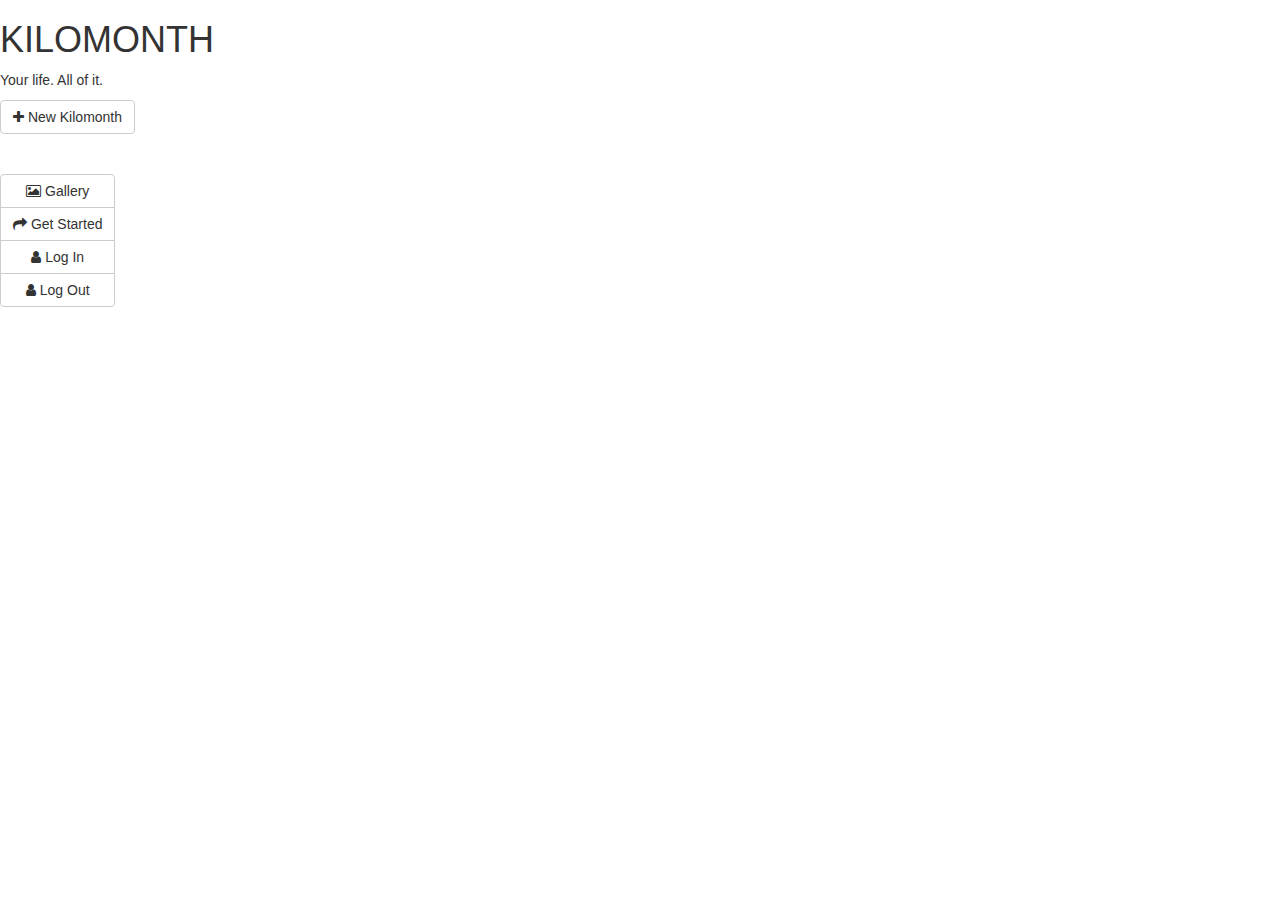
==== index.html @ 34ac5516 "first" ====
<!DOCTYPE html>
<html>
<head>
    <meta charset="utf-8">
    <meta http-equiv="X-UA-Compatible" content="IE=edge,chrome=1">
    <meta name="viewport" content="width=device-width,initial-scale=1,maximum-scale=1, user-scalable=no">
    <!-- CDN items -->
    <!-- style -->    
    <link rel="stylesheet" href="https://maxcdn.bootstrapcdn.com/bootstrap/3.2.0/css/bootstrap.min.css">
    <link href="//maxcdn.bootstrapcdn.com/font-awesome/4.2.0/css/font-awesome.min.css" rel="stylesheet">
    <link href='http://fonts.googleapis.com/css?family=Libre+Baskerville' rel='stylesheet' type='text/css'>
    <!-- js -->
    <script src="https://ajax.googleapis.com/ajax/libs/jquery/1.11.1/jquery.min.js"></script>
    <script src='https://cdn.firebase.com/js/client/2.0.6/firebase.js'></script>
    <script src="https://maxcdn.bootstrapcdn.com/bootstrap/3.2.0/js/bootstrap.min.js"></script>
    <!-- Local items -->
    <!-- style -->
    <link rel="stylesheet" href="css/app.css">
    <!-- libraries -->
    <script src="js/utils/date.js" type="text/javascript"></script>
    <script src="js/utils/dateUtils.js" type="text/javascript"></script>
    <!-- app -->
    <script src="js/framework/Framework.js"></script>
    <script src="js/storage/AuthenticateFirebase.js"></script>
    <script src="js/storage/StorageFirebase.js"></script>
    <script src="js/storage/StorageImgur.js"></script>
    <script src="js/models/User.js"></script>
    <script src="js/views/ViewUser.js"></script>
    <script src="js/index.js"></script>
    
    <title>Kilomonth - see your whole life</title>
</head>
<body>
    <div id="splash">
        <h1>KILOMONTH</h1>
        <div id="userInfo">Your life.  All of it.</div>
    </div>
    <p></p>

    

     <div class="btn-group-vertical" id="storedMaps">
        <a id="newKilomonth" href="/kilomonth.html?mapid=_new" type="button" class="btn btn-default"><i class="fa fa-plus"></i> New Kilomonth</a>
    </div>

<p></p>
        <div class="btn-group-vertical" id="sharedMaps">
        </div>

<p></p>
        <div class="btn-group-vertical" id="buttons">
            <a href="gallery.html" type="button" class="btn btn-default btn-gallery"><i class="fa fa-image"></i> Gallery</a>
            <a id="btnSignUp" type="button" class="btn btn-default btn-start"><i class="fa fa-share"></i> Get Started</a>
            <a id="btnLogin" class="btn btn-default"><i class="fa fa-user"></i> Log In</a>
            <a id="btnLogout" class="btn btn-default"><i class="fa fa-user"></i> Log Out</a>
        </div>
  

    
        <!-- login modal -->
    <div class="modal fade" id="loginModal" tabindex="-1" role="dialog">
        <div class="modal-dialog">
            <div class="modal-content">
                <div class="modal-header">
                    <button type="button" class="close" data-dismiss="modal"><span aria-hidden="true">&times;</span><span class="sr-only">Close</span></button>
                    <h4 class="modal-title" id="select-month-label">Login</h4>
                </div>
                <div class="modal-body">
                  <div class="form-group">
                    <label for="username">Email</label>
                    <input type="text" class="form-control ignore-enter" id="email" name="email" placeholder="" />
                    <!-- <input type="text" id="dummy" name="dummy" style="visibility: hidden;" /> -->
                  </div>
                  <div class="form-group">
                    <label for="password">Password</label>
                    <input type="password" class="form-control ignore-enter" id="password" name="password" placeholder="" />
                    <!-- <input type="text" id="dummy" name="dummy" style="visibility: hidden;" /> -->
                  </div>
                </div>
          <div class="modal-footer">
            <button id="publish-close" type="button" class="btn btn-default" data-dismiss="modal">Close</button>
            <button id="btn-login" type="button" class="btn btn-primary" data-dismiss="modal">Login</button>
          </div>
 
            </div>
        </div>
    </div>
    
         <!-- signup modal -->
    <div class="modal fade" id="signUpModal" tabindex="-1" role="dialog">
        <div class="modal-dialog">
            <div class="modal-content">
                <div class="modal-header">
                    <button type="button" class="close" data-dismiss="modal"><span aria-hidden="true">&times;</span><span class="sr-only">Close</span></button>
                    <h4 class="modal-title" id="select-month-label">Get Started</h4>
                </div>
                <div class="modal-body">
                  <div class="form-group">
                    <label for="email-su">Your Name</label>
                    <input type="text" class="form-control ignore-enter" id="name-su"  placeholder="" />
                    <!-- <input type="text" id="dummy" name="dummy" style="visibility: hidden;" /> -->
                  </div>
                  <div class="form-group">
                    <label for="email-su">Email</label>
                    <input type="text" class="form-control ignore-enter" id="email-su"  placeholder="" />
                  </div>
                  <div class="form-group">
                    <label for="password-su">Password</label>
                    <input type="password" class="form-control ignore-enter" id="password-su" placeholder="" />
                  </div>
                </div>
          <div class="modal-footer">
            <button id="publish-close" type="button" class="btn btn-default" data-dismiss="modal">Close</button>
            <button id="btn-signup" type="button" class="btn btn-primary" data-dismiss="modal">Sign Up</button>
          </div>
 
            </div>
        </div>
    </div>
    
    <!-- user info model -->
    

</body>
</html>
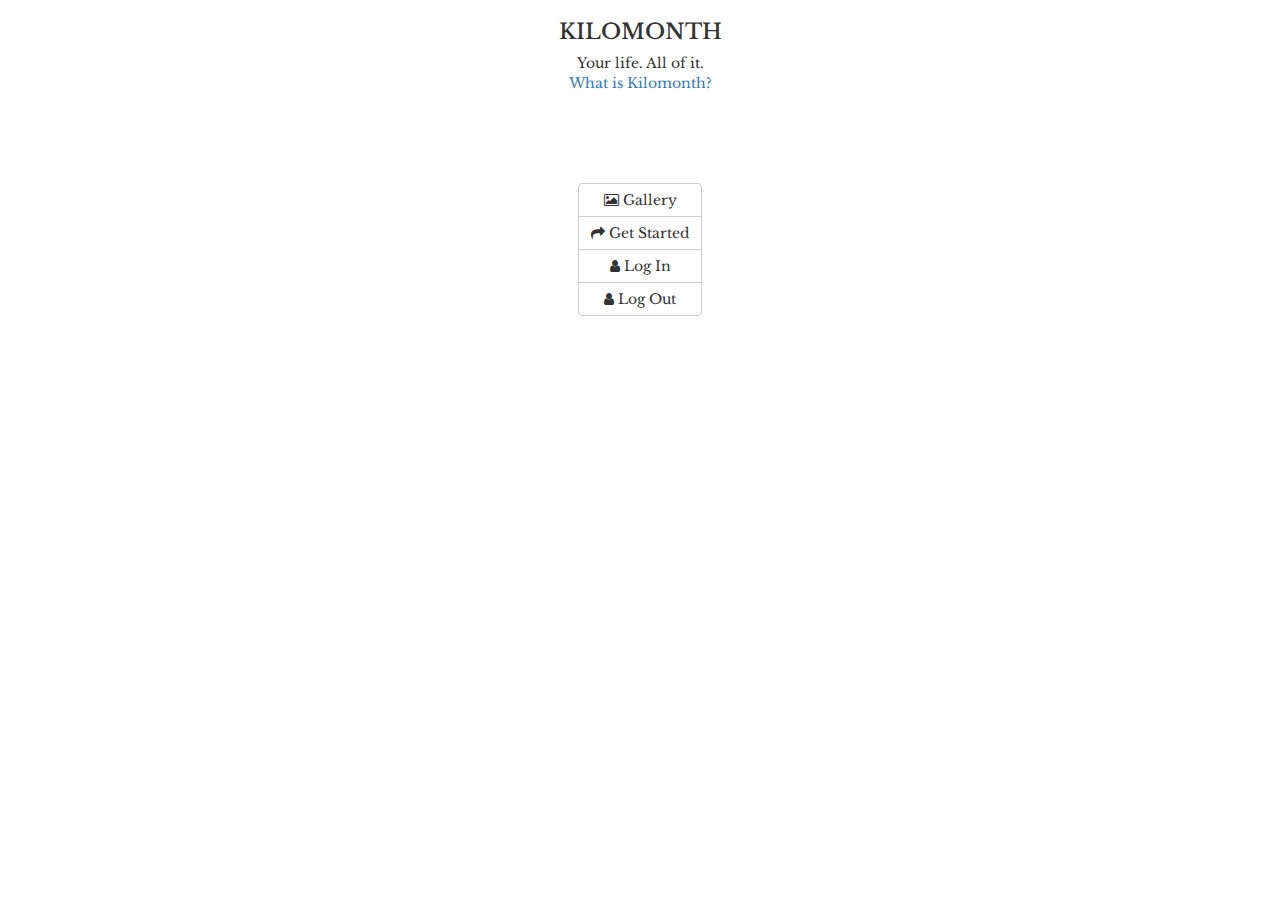
==== commit a0d0dfaf: "crescent fresh" ====
--- a/index.html
+++ b/index.html
@@ -33,21 +33,22 @@
 <body>
     <div id="splash">
         <h1>KILOMONTH</h1>
-        <div id="userInfo">Your life.  All of it.</div>
+        <div id="userInfo">Your life.  All of it.<p><a href="about.html">What is Kilomonth?</a></div>
     </div>
     <p></p>
 
     
 
-     <div class="btn-group-vertical" id="storedMaps">
+     <div class="btn-group-vertical" id="storedMaps" style="display: none">
         <a id="newKilomonth" href="/kilomonth.html?mapid=_new" type="button" class="btn btn-default"><i class="fa fa-plus"></i> New Kilomonth</a>
     </div>
 
-<p></p>
-        <div class="btn-group-vertical" id="sharedMaps">
+<br><br>
+<div class="btn-group-vertical" id="sharedMaps" style="display: none">
+        Shared With Me
         </div>
 
-<p></p>
+<br><br>
         <div class="btn-group-vertical" id="buttons">
             <a href="gallery.html" type="button" class="btn btn-default btn-gallery"><i class="fa fa-image"></i> Gallery</a>
             <a id="btnSignUp" type="button" class="btn btn-default btn-start"><i class="fa fa-share"></i> Get Started</a>
--- a/css/app.css
+++ b/css/app.css
@@ -0,0 +1,80 @@
+@-webkit-viewport   { width: device-width; }
+@-moz-viewport      { width: device-width; }
+@-ms-viewport       { width: device-width; }
+@-o-viewport        { width: device-width; }
+@viewport           { width: device-width; }
+
+body {
+    text-align: center; 
+    /*font-family: "Silkscreen", sans-serif, clean;*/
+    font-family: 'Libre Baskerville', sans-serif, clean;
+}
+
+.notouch {
+    -ms-touch-action: none;
+    touch-action: none;
+}
+
+h1 {
+    font-size: 16pt;
+}
+
+.month-highlight {
+    border: solid 2px #ff0000;
+    z-index: 99;
+    position: absolute;
+    pointer-events: none;
+}
+
+.qt-bigfont {
+  font-size: 16px;
+  line-height: 120%;
+}
+
+.year-indicator {
+    z-index: 99;
+    position: absolute;
+}
+
+.age-indicator {
+    z-index: 99;
+    position: absolute;
+}
+
+.kilocanvas {
+    cursor: pointer;
+    /*border: 1px solid #000000;*/
+}
+
+#descEdit {
+    text-align: left!important;
+}
+
+.note-editable {
+    text-align: left;
+}
+
+#addModal .modal-dialog  {width:80%;}
+
+#details-modal .modal-dialog {width: 90%;}
+
+.thumb {
+    height: 75px;
+    border: 1px solid #000;
+    margin: 10px 5px 0 0;
+}
+
+.delete-image {
+  display: block;
+  float: right;
+  margin-left: 10px;
+  text-align: center;
+  vertical-align: top;
+  font-style: normal;
+  background-color: #eee;
+  color: #ff0000;
+  width: 16px;
+  height: 16px;
+  cursor: pointer;
+}
+
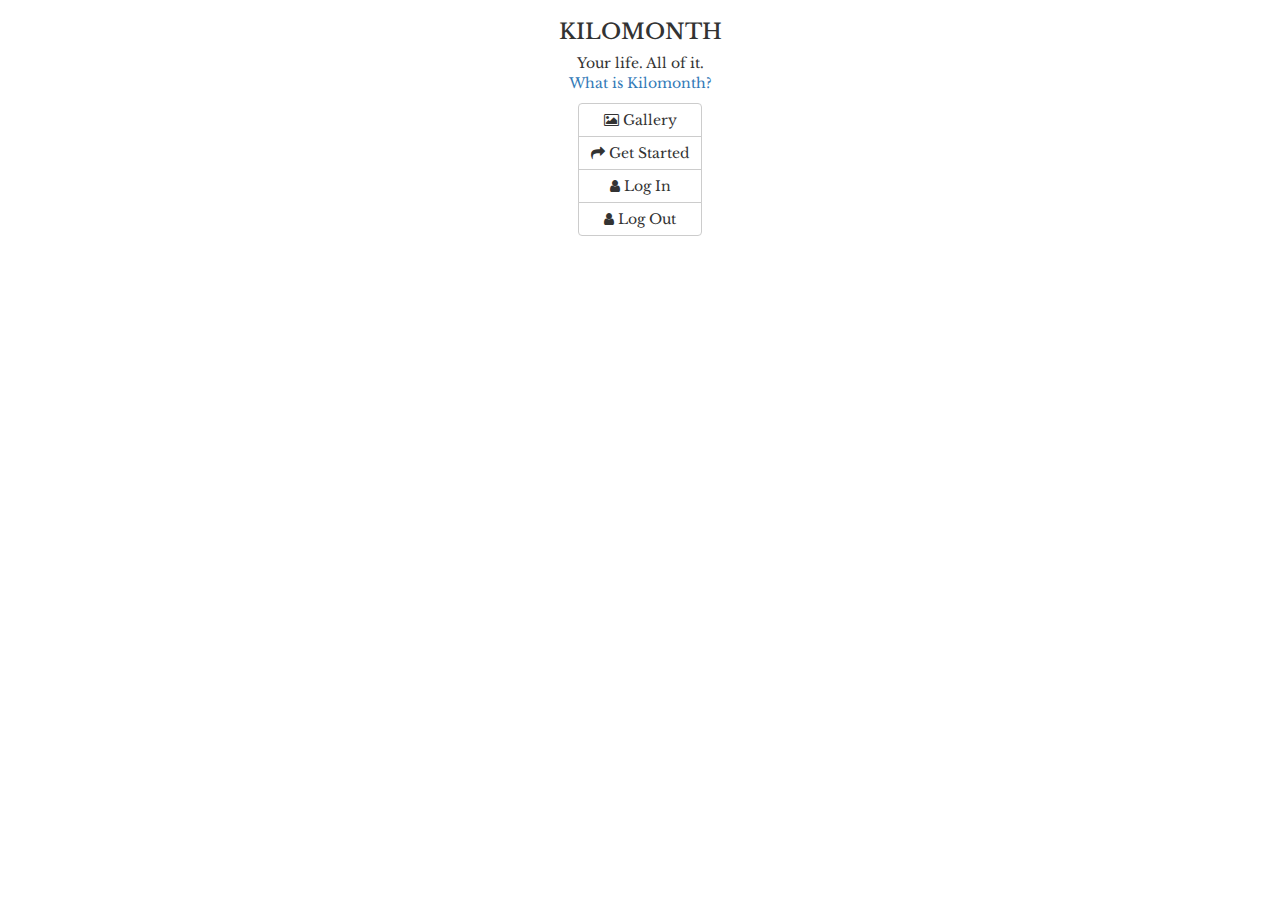
==== commit 81ccac60: "stuff" ====
--- a/index.html
+++ b/index.html
@@ -39,17 +39,16 @@
 
     
 
-     <div class="btn-group-vertical" id="storedMaps" style="display: none">
+     <div class="spaced-div btn-group-vertical" id="storedMaps" style="display: none">
         <a id="newKilomonth" href="/kilomonth.html?mapid=_new" type="button" class="btn btn-default"><i class="fa fa-plus"></i> New Kilomonth</a>
     </div>
 
-<br><br>
-<div class="btn-group-vertical" id="sharedMaps" style="display: none">
-        Shared With Me
+<P>
+<div class="spaced-div btn-group-vertical" id="sharedMaps" style="display: none">
+Shared With Me
         </div>
-
-<br><br>
-        <div class="btn-group-vertical" id="buttons">
+<p>
+        <div class="spaced-div btn-group-vertical" id="buttons">
             <a href="gallery.html" type="button" class="btn btn-default btn-gallery"><i class="fa fa-image"></i> Gallery</a>
             <a id="btnSignUp" type="button" class="btn btn-default btn-start"><i class="fa fa-share"></i> Get Started</a>
             <a id="btnLogin" class="btn btn-default"><i class="fa fa-user"></i> Log In</a>
--- a/css/app.css
+++ b/css/app.css
@@ -17,6 +17,10 @@
 
 h1 {
     font-size: 16pt;
+}
+
+.spaced-div {
+    margin-bottom: 20px;
 }
 
 .month-highlight {
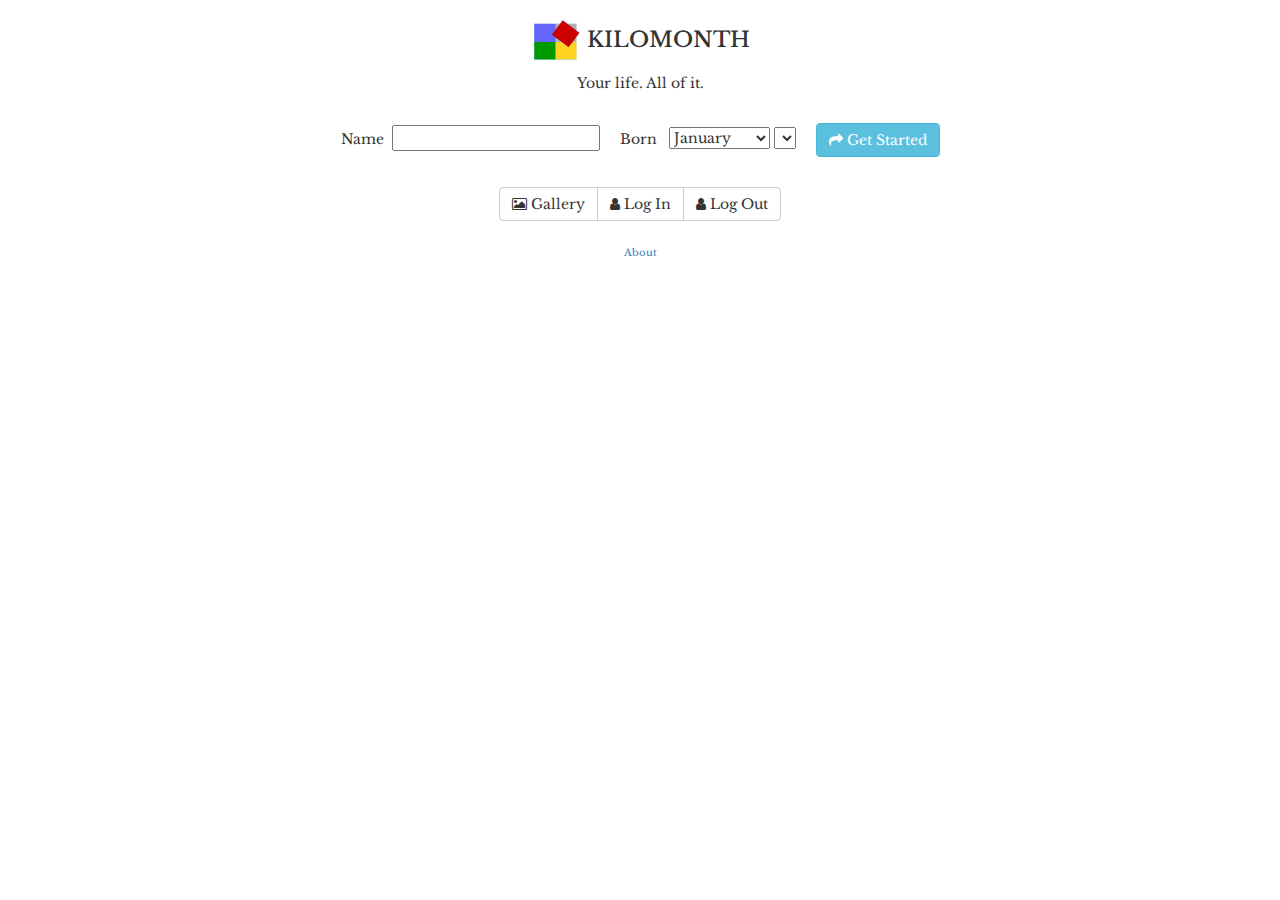
==== commit f11d04bf: "one last push" ====
--- a/index.html
+++ b/index.html
@@ -32,9 +32,43 @@
 </head>
 <body>
     <div id="splash">
-        <h1>KILOMONTH</h1>
-        <div id="userInfo">Your life.  All of it.<p><a href="about.html">What is Kilomonth?</a></div>
-    </div>
+        <h1><img src="img/kilomonth.png" width="50px"> KILOMONTH</h1>
+        <div id="userInfo">Your life.  All of it.<p></div>
+
+    <div id="start">
+        <br>
+        <form role="form">
+ 
+                Name&nbsp;
+                <input type="text" class="ignore-enter" id="start-name" placeholder="" />
+                <!-- <input type="text" id="dummy" name="dummy" style="visibility: hidden;" /> -->
+                &nbsp;&nbsp;&nbsp;
+               Born &nbsp;
+                 <select class=""  id="start-month">
+                    <option value="1">January</option>
+                    <option value="2">February</option>
+                    <option value="3">March</option>
+                    <option value="4">April</option>
+                    <option value="5">May</option>
+                    <option value="6">June</option>
+                    <option value="7">July</option>
+                    <option value="8">August</option>
+                    <option value="9">September</option>
+                    <option value="10">October</option>
+                    <option value="11">November</option>
+                    <option value="12">December</option>
+                </select>
+  
+                   <select class="" id="start-year"></select>
+           &nbsp;&nbsp;&nbsp;
+                   
+            <!-- <a id="btnSignUp" type="button" class="btn btn-default btn-start"><i class="fa fa-share"></i> Get Started</a> -->
+            <a id="btnGetStarted" type="button" class="btn btn-info btn-small btn-start"><i class="fa fa-share"></i> Get Started</a>
+
+            </form>  <br>
+          </div>
+</div>
+
     <p></p>
 
     
@@ -48,13 +82,14 @@
 Shared With Me
         </div>
 <p>
-        <div class="spaced-div btn-group-vertical" id="buttons">
+        <div class="spaced-div btn-group btn-small" id="buttons">
             <a href="gallery.html" type="button" class="btn btn-default btn-gallery"><i class="fa fa-image"></i> Gallery</a>
-            <a id="btnSignUp" type="button" class="btn btn-default btn-start"><i class="fa fa-share"></i> Get Started</a>
+             <!-- <a id="btnSignUp" type="button" class="btn btn-default btn-start"><i class="fa fa-share"></i> Sign Up</a> -->
             <a id="btnLogin" class="btn btn-default"><i class="fa fa-user"></i> Log In</a>
             <a id="btnLogout" class="btn btn-default"><i class="fa fa-user"></i> Log Out</a>
         </div>
-  
+        <br>
+  <a href="/about.html"><span style="font-size: 10px">About</span></a>
 
     
         <!-- login modal -->
@@ -63,7 +98,7 @@
             <div class="modal-content">
                 <div class="modal-header">
                     <button type="button" class="close" data-dismiss="modal"><span aria-hidden="true">&times;</span><span class="sr-only">Close</span></button>
-                    <h4 class="modal-title" id="select-month-label">Login</h4>
+                    <h4 class="modal-title" id="select-month-label">Log In</h4>
                 </div>
                 <div class="modal-body">
                   <div class="form-group">
@@ -86,37 +121,7 @@
         </div>
     </div>
     
-         <!-- signup modal -->
-    <div class="modal fade" id="signUpModal" tabindex="-1" role="dialog">
-        <div class="modal-dialog">
-            <div class="modal-content">
-                <div class="modal-header">
-                    <button type="button" class="close" data-dismiss="modal"><span aria-hidden="true">&times;</span><span class="sr-only">Close</span></button>
-                    <h4 class="modal-title" id="select-month-label">Get Started</h4>
-                </div>
-                <div class="modal-body">
-                  <div class="form-group">
-                    <label for="email-su">Your Name</label>
-                    <input type="text" class="form-control ignore-enter" id="name-su"  placeholder="" />
-                    <!-- <input type="text" id="dummy" name="dummy" style="visibility: hidden;" /> -->
-                  </div>
-                  <div class="form-group">
-                    <label for="email-su">Email</label>
-                    <input type="text" class="form-control ignore-enter" id="email-su"  placeholder="" />
-                  </div>
-                  <div class="form-group">
-                    <label for="password-su">Password</label>
-                    <input type="password" class="form-control ignore-enter" id="password-su" placeholder="" />
-                  </div>
-                </div>
-          <div class="modal-footer">
-            <button id="publish-close" type="button" class="btn btn-default" data-dismiss="modal">Close</button>
-            <button id="btn-signup" type="button" class="btn btn-primary" data-dismiss="modal">Sign Up</button>
-          </div>
- 
-            </div>
-        </div>
-    </div>
+
     
     <!-- user info model -->
     
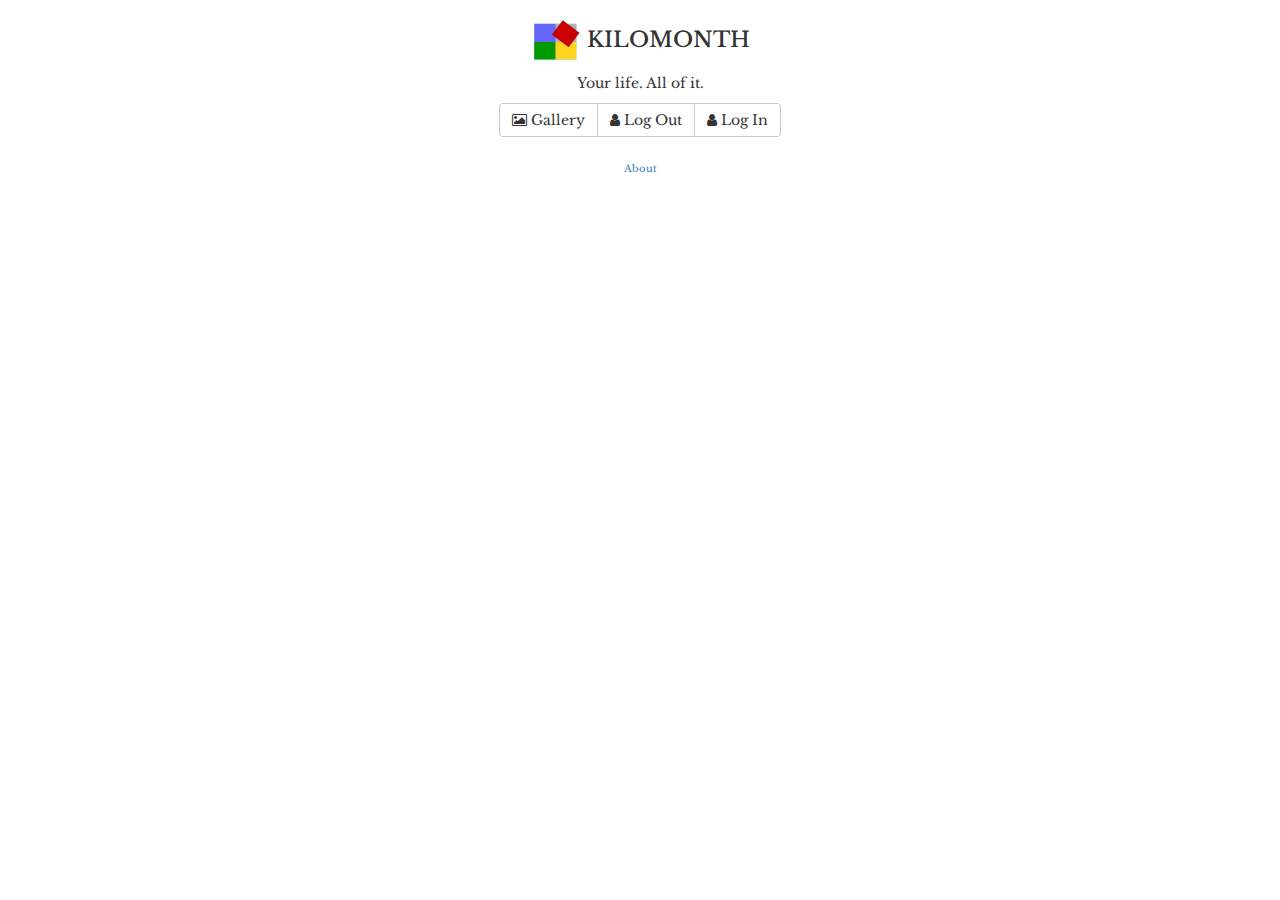
==== commit 7a680d0a: "tracking" ====
--- a/index.html
+++ b/index.html
@@ -35,7 +35,7 @@
         <h1><img src="img/kilomonth.png" width="50px"> KILOMONTH</h1>
         <div id="userInfo">Your life.  All of it.<p></div>
 
-    <div id="start">
+    <div id="start" style="display: none;">
         <br>
         <form role="form">
  
@@ -85,8 +85,9 @@
         <div class="spaced-div btn-group btn-small" id="buttons">
             <a href="gallery.html" type="button" class="btn btn-default btn-gallery"><i class="fa fa-image"></i> Gallery</a>
              <!-- <a id="btnSignUp" type="button" class="btn btn-default btn-start"><i class="fa fa-share"></i> Sign Up</a> -->
+            <a id="btnLogout" class="btn btn-default"><i class="fa fa-user"></i> Log Out</a>
             <a id="btnLogin" class="btn btn-default"><i class="fa fa-user"></i> Log In</a>
-            <a id="btnLogout" class="btn btn-default"><i class="fa fa-user"></i> Log Out</a>
+
         </div>
         <br>
   <a href="/about.html"><span style="font-size: 10px">About</span></a>
@@ -124,7 +125,16 @@
 
     
     <!-- user info model -->
-    
+<script>
+  (function(i,s,o,g,r,a,m){i['GoogleAnalyticsObject']=r;i[r]=i[r]||function(){
+  (i[r].q=i[r].q||[]).push(arguments)},i[r].l=1*new Date();a=s.createElement(o),
+  m=s.getElementsByTagName(o)[0];a.async=1;a.src=g;m.parentNode.insertBefore(a,m)
+  })(window,document,'script','//www.google-analytics.com/analytics.js','ga');
+
+  ga('create', 'UA-54484504-4', 'auto');
+  ga('send', 'pageview');
+
+</script>
 
 </body>
 </html>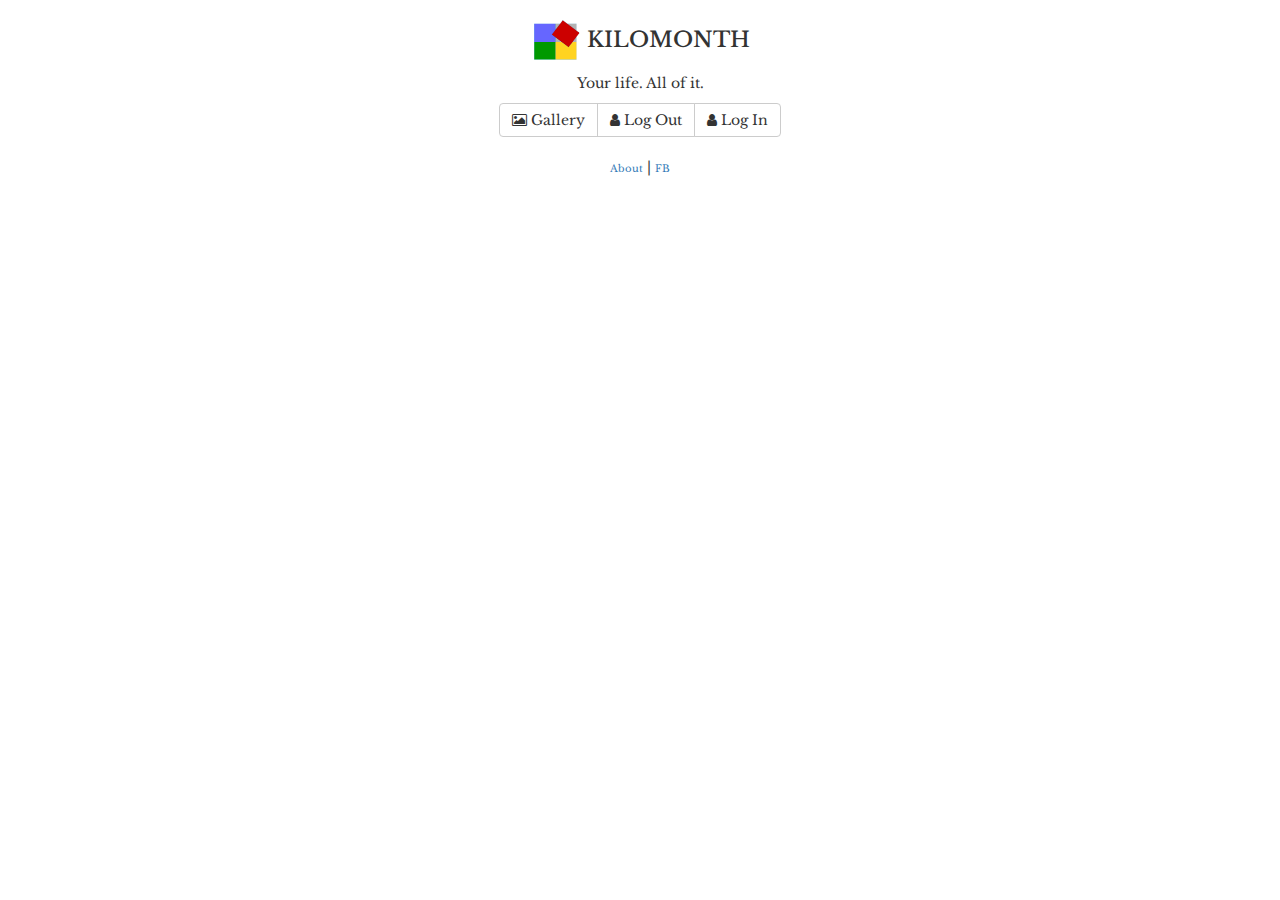
==== commit e145257d: "fb" ====
--- a/index.html
+++ b/index.html
@@ -4,6 +4,7 @@
     <meta charset="utf-8">
     <meta http-equiv="X-UA-Compatible" content="IE=edge,chrome=1">
     <meta name="viewport" content="width=device-width,initial-scale=1,maximum-scale=1, user-scalable=no">
+
     <!-- CDN items -->
     <!-- style -->    
     <link rel="stylesheet" href="https://maxcdn.bootstrapcdn.com/bootstrap/3.2.0/css/bootstrap.min.css">
@@ -90,7 +91,8 @@
 
         </div>
         <br>
-  <a href="/about.html"><span style="font-size: 10px">About</span></a>
+  <a href="/about.html"><span style="font-size: 10px">About</span></a> | 
+  <a href="https://www.facebook.com/kilomonth" target="_blank"><span style="font-size: 10px">FB</span></a>
 
     
         <!-- login modal -->
